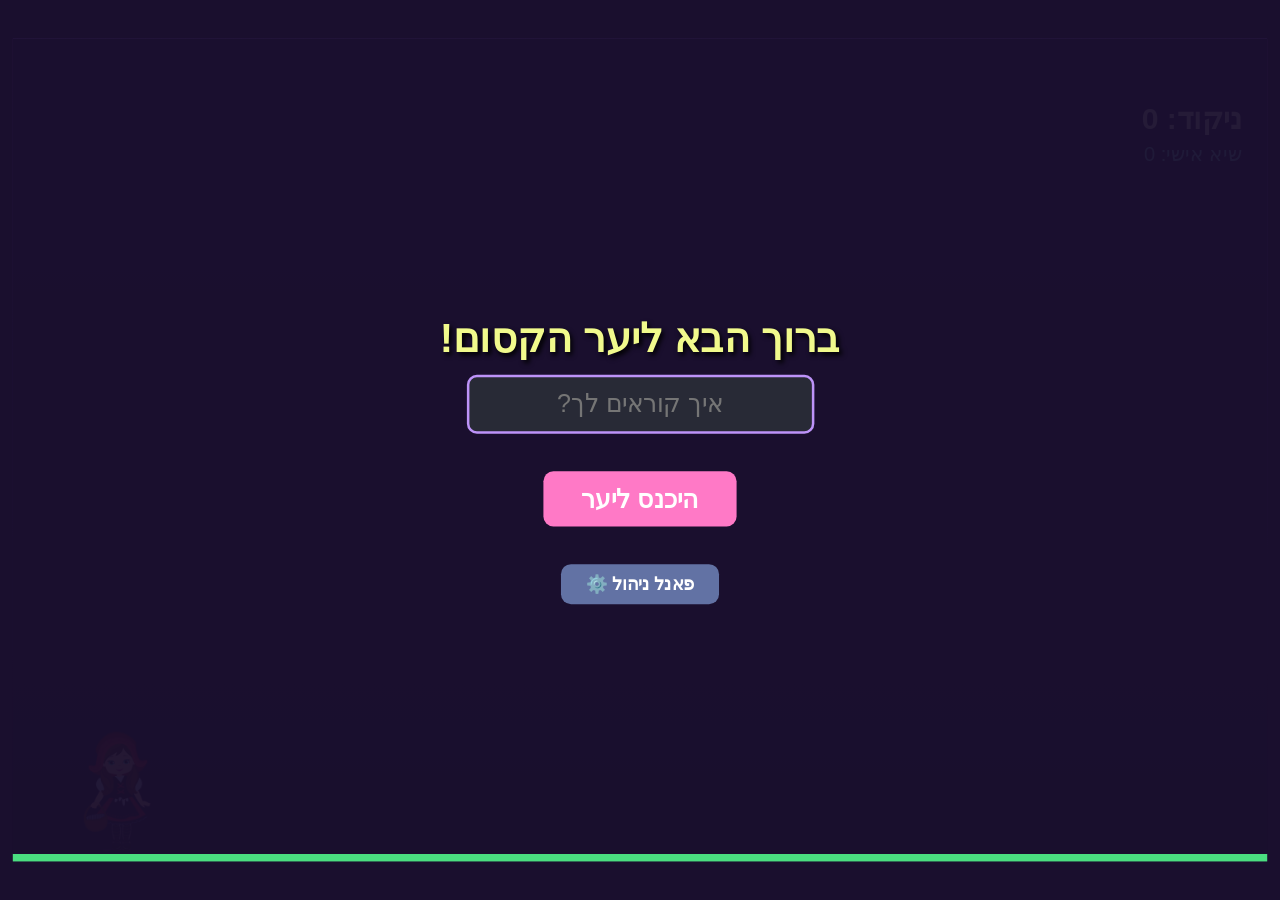
==== index.html @ 65992440 "Update and rename game.html to index.html" ====
<!DOCTYPE html>
<html lang="he" dir="rtl">
<head>
    <meta charset="UTF-8">
    <meta name="viewport" content="width=device-width, initial-scale=1.0, maximum-scale=1.0, user-scalable=no">
    <title>המרדף ביער הקסום</title>
    <style>
        :root {
            --jump-height: -180px;
            --double-jump-height: -260px;
        }

        body {
            margin: 0;
            display: flex;
            justify-content: center;
            align-items: center;
            height: 100vh;
            background-color: #1a0f2e;
            font-family: 'Segoe UI', Tahoma, Geneva, Verdana, sans-serif;
            overflow: hidden;
        }

        #game-container {
            width: 1000px; 
            height: 650px; 
            border-bottom: 6px solid #4ade80;
            background: linear-gradient(to bottom, #2d1b4e, #1a0f2e);
            position: relative;
            overflow: hidden;
            /* הטרנספורמציה החכמה שתשנה את הגודל מהמרכז */
            transform-origin: center center;
        }

        .overlay-screen {
            position: absolute;
            top: 0;
            left: 0;
            width: 100%;
            height: 100%;
            background-color: rgba(26, 15, 46, 0.95);
            display: flex;
            flex-direction: column;
            justify-content: center;
            align-items: center;
            z-index: 100;
            color: white;
            overflow-y: auto; 
        }

        #password-modal {
            background-color: rgba(0, 0, 0, 0.85);
            z-index: 110; 
        }

        .overlay-screen h1, .overlay-screen h2 {
            color: #f1fa8c;
            margin-bottom: 10px;
            text-shadow: 2px 2px 4px #000;
            text-align: center;
        }

        #player-name, #admin-password-input {
            font-size: 20px;
            padding: 10px;
            border-radius: 8px;
            border: 2px solid #bd93f9;
            text-align: center;
            margin-bottom: 20px;
            outline: none;
            background: #282a36;
            color: white;
        }

        .action-btn {
            font-size: 20px;
            padding: 10px 30px;
            background-color: #ff79c6;
            color: white;
            border: none;
            border-radius: 8px;
            cursor: pointer;
            font-weight: bold;
            transition: 0.2s;
            margin-top: 10px;
        }

        .action-btn:hover { background-color: #ff92d0; transform: scale(1.05); }

        #admin-panel-btn { background-color: #6272a4; font-size: 14px; padding: 8px 20px; margin-top: 30px; }
        #admin-panel-btn:hover { background-color: #7a8ec9; }

        #leaderboard-table, #admin-table { width: 100%; border-collapse: collapse; }
        
        .table-container { 
            width: 80%; 
            margin-top: 5px; 
            background: rgba(0,0,0,0.6); 
            border-radius: 8px; 
            overflow: hidden; 
            border: 2px solid #bd93f9;
        }
        
        #admin-table-container { max-height: 250px; overflow-y: auto; }

        #leaderboard-table th, #leaderboard-table td, #admin-table th, #admin-table td {
            border: 1px solid #bd93f9; padding: 8px; text-align: center; font-size: 16px;
        }
        #leaderboard-table th, #admin-table th { background-color: #bd93f9; color: #282a36; position: sticky; top: 0; font-weight: bold; }

        .delete-btn { background-color: #ff5555; color: white; border: none; border-radius: 4px; cursor: pointer; padding: 4px 8px; font-weight: bold; }
        .delete-btn:hover { background-color: #ff2222; }

        .edit-btn { background-color: #f1fa8c; color: #282a36; border: none; border-radius: 4px; cursor: pointer; padding: 4px 8px; font-weight: bold; margin-left: 5px; }
        .edit-btn:hover { background-color: #ffffa5; }

        .settings-container { width: 90%; background: rgba(40, 42, 54, 0.8); border: 2px solid #50fa7b; border-radius: 8px; padding: 15px; margin-top: 15px; text-align: center; }
        .settings-grid { display: grid; grid-template-columns: 1fr 1fr; gap: 12px; text-align: right; margin-bottom: 15px; }
        .settings-grid label { font-size: 15px; color: white; display: flex; justify-content: space-between; align-items: center; background: rgba(0,0,0,0.4); padding: 6px 12px; border-radius: 5px; }
        .settings-grid input { background: #1a0f2e; color: #50fa7b; border: 1px solid #50fa7b; border-radius: 4px; padding: 6px; font-weight: bold; width: 60px; text-align: center; }

        #boss-ui { display: none; position: absolute; top: 10px; left: 50%; transform: translateX(-50%); width: 90%; justify-content: space-between; z-index: 20; }
        .hp-box { background: rgba(0, 0, 0, 0.6); border: 2px solid #ffd700; color: white; padding: 5px 15px; border-radius: 8px; font-weight: bold; font-size: 18px; }

        #red-hp-text { color: #ff4d4d; }
        #hunter-hp-text { color: #4dabf7; }
        #boss-hp-text { color: #9c27b0; }

        #player { width: 70px; height: 100px; background-image: url('red.png'); background-size: contain; background-repeat: no-repeat; position: absolute; bottom: 0; left: 50px; transform-origin: center; transform: translateY(0) rotate(0deg) scale(1, 1); z-index: 5; transition: transform 0.15s cubic-bezier(0.4, 0, 0.2, 1); }
        #hunter { display: none; width: 80px; height: 110px; background-image: url('hunter.png'); background-size: contain; background-repeat: no-repeat; background-position: bottom; position: absolute; bottom: 0; left: 140px; z-index: 6; transform-origin: center; transition: transform 0.15s cubic-bezier(0.4, 0, 0.2, 1); }
        .duck { transform: scaleY(0.25) scaleX(1.4) !important; transform-origin: bottom !important; }
        #boss { display: none; width: 150px; height: 150px; background-image: url('wolf.png'); background-size: contain; background-repeat: no-repeat; background-position: bottom; position: absolute; right: 20px; bottom: 0; z-index: 5; transform: scaleX(-1); transition: bottom 0.5s ease-out; }
        .obstacle { width: 80px; height: 60px; background-image: url('wolf.png'); background-size: contain; background-repeat: no-repeat; background-position: bottom; position: absolute; bottom: 0; z-index: 4; }

        .jump { animation: jump-flip 0.7s forwards; }
        @keyframes jump-flip { 0% { transform: translateY(0) rotate(0deg); animation-timing-function: ease-out; } 50% { transform: translateY(var(--jump-height)) rotate(180deg); animation-timing-function: ease-in; } 100% { transform: translateY(0) rotate(360deg); } }
        .double-jump { animation: double-jump-flip 0.7s forwards; }
        @keyframes double-jump-flip { 0% { transform: translateY(-100px) rotate(0deg); animation-timing-function: ease-out; } 50% { transform: translateY(var(--double-jump-height)) rotate(180deg); animation-timing-function: ease-in; } 100% { transform: translateY(0) rotate(360deg); } }

        #score-container { position: absolute; top: 50px; right: 20px; text-align: right; z-index: 10; }
        #score { color: #f8f8f2; font-size: 24px; font-weight: bold; }
        #high-score { color: #8be9fd; font-size: 16px; margin-top: 5px; }
        #boost-msg { position: absolute; top: 50px; left: 20px; color: #ffb86c; font-size: 20px; font-weight: bold; display: none; animation: blink 1s infinite; z-index: 10; }
        @keyframes blink { 0%, 100% { opacity: 1; } 50% { opacity: 0.5; } }
        #center-msg { position: absolute; top: 40%; width: 100%; text-align: center; color: #f1fa8c; font-size: 28px; font-weight: bold; display: none; z-index: 10; text-shadow: 2px 2px 4px #000; }

        .projectile { position: absolute; z-index: 15; }
        .grandma { width: 50px; height: 60px; background-image: url('savta.png'); background-size: contain; background-repeat: no-repeat; background-position: center; }
        .cake { width: 45px; height: 45px; background-image: url('cake.png'); background-size: contain; background-repeat: no-repeat; background-position: center; }

        #game-over-screen, #admin-screen, #password-modal { display: none; }
    </style>
</head>
<body>

<div id="game-container">
    <div id="start-screen" class="overlay-screen">
        <h1>ברוך הבא ליער הקסום!</h1>
        <input type="text" id="player-name" placeholder="איך קוראים לך?" autocomplete="off" />
        <button id="start-btn" class="action-btn">היכנס ליער</button>
        <button id="admin-panel-btn" class="action-btn">פאנל ניהול ⚙️</button>
    </div>

    <div id="password-modal" class="overlay-screen">
        <h2 style="color: #ff79c6;">🔒 דרושה סיסמת מנהל</h2>
        <input type="password" id="admin-password-input" placeholder="הכנס סיסמה..." autocomplete="off" />
        <div style="display: flex; gap: 15px;">
            <button id="submit-password-btn" class="action-btn">אישור</button>
            <button id="cancel-password-btn" class="action-btn" style="background-color: #6272a4;">ביטול</button>
        </div>
        <p id="password-error" style="color: #ff5555; font-size: 18px; display: none; margin-top: 15px;">סיסמה שגויה! נסה שוב.</p>
    </div>

    <div id="admin-screen" class="overlay-screen">
        <h2 style="color: #ff79c6; margin-bottom: 5px;">⚙️ פאנל ניהול שיאים והגדרות ⚙️</h2>
        
        <div class="table-container" id="admin-table-container">
            <table id="admin-table">
                <thead><tr><th>מקום</th><th>שחקן</th><th>ניקוד</th><th>פעולות</th></tr></thead>
                <tbody id="admin-table-body"></tbody>
            </table>
        </div>

        <div class="settings-container">
            <h3 style="color: #50fa7b; margin: 0 0 10px 0;">🛠️ הגדרות וחוקי המשחק</h3>
            <div class="settings-grid">
                <label>גובה קפיצה: <input type="number" id="setting-jump"></label>
                <label>מהירות בסיס לזאב: <input type="number" id="setting-wolf-speed"></label>
                
                <label style="border: 1px solid #ff79c6;">האצת זאבים: <input type="number" id="setting-wolf-speed-inc" step="0.1"></label>
                <label>יעד לבוס: <input type="number" id="setting-boss-threshold"></label>
                
                <label>חיים - צייד: <input type="number" id="setting-hunter-hp"></label>
                <label>חיים - בוס: <input type="number" id="setting-boss-hp"></label>
                
                <label>חיים - כיפה אד': <input type="number" id="setting-red-hp"></label>
                <label>נזק סבתות: <input type="number" id="setting-hunter-damage"></label>
                
                <label>נזק עוגות: <input type="number" id="setting-boss-damage"></label>
                <label>מהירות ירי צייד: <input type="number" id="setting-hunter-speed"></label>
                
                <label>מהירות ירי בוס: <input type="number" id="setting-boss-speed"></label>
                <div></div>
            </div>
            <div style="display: flex; gap: 10px; justify-content: center;">
                <button id="save-settings-btn" class="action-btn" style="font-size: 16px; background-color: #50fa7b; color: #1a0f2e;">שמור הגדרות ✔️</button>
                <button id="reset-settings-btn" class="action-btn" style="font-size: 16px; background-color: #f1fa8c; color: #1a0f2e;">איפוס הגדרות 🔄</button>
            </div>
        </div>

        <div style="margin-top: 10px; display: flex; gap: 15px;">
            <button id="admin-clear-all-btn" class="action-btn" style="background-color: #ff5555; font-size: 16px;">מחק את כל השיאים 🗑️</button>
            <button id="admin-back-btn" class="action-btn" style="background-color: #6272a4; font-size: 16px;">חזור למסך הפתיחה</button>
        </div>
    </div>

    <div id="game-over-screen" class="overlay-screen">
        <h2 id="end-title">המשחק נגמר!</h2>
        <p id="end-reason" style="font-size: 20px; margin-bottom: 5px;"></p>
        <p id="end-score" style="font-size: 24px; font-weight: bold; color: #50fa7b; margin-bottom: 5px;"></p>
        <p style="color: #ffb86c; font-size: 16px; margin-bottom: 15px;">השיא נשמר במערכת!</p>
        
        <h3 style="margin-bottom: 5px;">🏆 טבלת אלופים (Top 5) 🏆</h3>
        <div class="table-container">
            <table id="leaderboard-table">
                <thead><tr><th>מקום</th><th>שחקן</th><th>ניקוד</th></tr></thead>
                <tbody id="leaderboard-body"></tbody>
            </table>
        </div>

        <div style="display: flex; gap: 15px; margin-top: 15px;">
            <button id="play-again-btn" class="action-btn">שחק שוב</button>
            <button id="home-btn" class="action-btn" style="background-color: #6272a4;">חזרה לדף הבית</button>
        </div>
    </div>

    <div id="boss-ui">
        <div class="hp-box">כיפה אדומה: <span id="red-hp-text"></span></div>
        <div class="hp-box">צייד מגן: <span id="hunter-hp-text"></span></div>
        <div class="hp-box">הזאב הגדול (בוס): <span id="boss-hp-text"></span></div>
    </div>

    <div id="score-container">
        <div id="score">ניקוד: 0</div>
        <div id="high-score">שיא אישי: 0</div>
    </div>

    <div id="boost-msg">🔥 בוסט x2 פעיל! 🔥</div>
    <div id="center-msg">לחץ על מקש הרווח (Space) כדי להתחיל ולקפוץ!<br><span style="font-size:20px; color:white;">מקש Shift להתכופף | רווח פעמיים לקפיצה כפולה!</span></div>
    
    <div id="player"></div>
    <div id="hunter"></div>
    <div id="boss"></div>
</div>

<script>
    // --- מערכת ההתאמה האוטומטית למסך (Smart Scale) ---
    let gameScale = 1;
    function resizeGame() {
        // מתאים את המסך בדיוק לפי הרוחב והגובה של הדפדפן, עם טיפה שוליים (0.95)
        let scaleX = window.innerWidth / 1000;
        let scaleY = window.innerHeight / 650;
        gameScale = Math.min(scaleX, scaleY) * 0.98;
        document.getElementById('game-container').style.transform = `scale(${gameScale})`;
    }
    window.addEventListener('resize', resizeGame);
    resizeGame(); // הפעלה ראשונית כשפותחים את המשחק

    const player = document.getElementById("player");
    const hunter = document.getElementById("hunter");
    const boss = document.getElementById("boss");
    const container = document.getElementById("game-container");
    const scoreElement = document.getElementById("score");
    const highScoreElement = document.getElementById("high-score");
    const centerMsg = document.getElementById("center-msg");
    const boostMsg = document.getElementById("boost-msg");
    const bossUI = document.getElementById("boss-ui");
    
    const startScreen = document.getElementById("start-screen");
    const gameOverScreen = document.getElementById("game-over-screen");
    const adminScreen = document.getElementById("admin-screen");
    
    const passwordModal = document.getElementById("password-modal");
    const passwordInput = document.getElementById("admin-password-input");
    const submitPasswordBtn = document.getElementById("submit-password-btn");
    const cancelPasswordBtn = document.getElementById("cancel-password-btn");
    const passwordError = document.getElementById("password-error");
    
    const nameInput = document.getElementById("player-name");
    const startBtn = document.getElementById("start-btn");
    
    const playAgainBtn = document.getElementById("play-again-btn");
    const homeBtn = document.getElementById("home-btn");

    const adminPanelBtn = document.getElementById("admin-panel-btn");
    const adminBackBtn = document.getElementById("admin-back-btn");
    const adminClearAllBtn = document.getElementById("admin-clear-all-btn");
    const saveSettingsBtn = document.getElementById("save-settings-btn");
    const resetSettingsBtn = document.getElementById("reset-settings-btn");
    const adminTableBody = document.getElementById("admin-table-body");
    const leaderboardBody = document.getElementById("leaderboard-body");

    const redHpText = document.getElementById("red-hp-text");
    const hunterHpText = document.getElementById("hunter-hp-text");
    const bossHpText = document.getElementById("boss-hp-text");

    let defaultSettings = { 
        jumpHeight: 180, wolfSpeed: 7, hunterSpeed: 10, bossSpeed: 8,
        hunterHP: 200, redHP: 20, bossHP: 200, bossThreshold: 500,
        hunterDamage: 10, bossDamage: 10, wolfSpeedIncrease: 1 
    };
    
    let gameSettings;
    try {
        let saved = localStorage.getItem("forest_settings_v10");
        if (saved) { gameSettings = JSON.parse(saved); } 
        else { gameSettings = JSON.parse(JSON.stringify(defaultSettings)); }
    } catch (e) { gameSettings = JSON.parse(JSON.stringify(defaultSettings)); }

    for (let key in defaultSettings) {
        if (gameSettings[key] === undefined || gameSettings[key] === null || isNaN(gameSettings[key])) {
            gameSettings[key] = defaultSettings[key];
        }
    }

    let currentWolfSpeed = Number(gameSettings.wolfSpeed) || 7;
    let nextBossScore = Number(gameSettings.bossThreshold) || 500;

    function applyGameSettings() {
        document.documentElement.style.setProperty('--jump-height', `-${gameSettings.jumpHeight}px`);
        document.documentElement.style.setProperty('--double-jump-height', `-${gameSettings.jumpHeight + 80}px`);
    }
    applyGameSettings();

    function getScoresSafely() {
        try {
            let saved = JSON.parse(localStorage.getItem("forest_scores_v10"));
            if (Array.isArray(saved)) {
                return saved.filter(s => s && typeof s.name === 'string' && typeof s.score === 'number');
            }
        } catch(e) {}
        return [];
    }

    // פונקציה חכמה שמתרגמת את הקואורדינטות המוגדלות/מוקטנות למספרים שהמשחק מבין!
    function getLocalRect(el) {
        let rect = el.getBoundingClientRect();
        let cRect = container.getBoundingClientRect();
        return {
            left: (rect.left - cRect.left) / gameScale,
            right: (rect.right - cRect.left) / gameScale,
            top: (rect.top - cRect.top) / gameScale,
            bottom: (rect.bottom - cRect.top) / gameScale,
            width: rect.width / gameScale,
            height: rect.height / gameScale
        };
    }

    saveSettingsBtn.addEventListener("click", () => {
        gameSettings.jumpHeight = parseInt(document.getElementById("setting-jump").value) || 180;
        gameSettings.wolfSpeed = parseInt(document.getElementById("setting-wolf-speed").value) || 7;
        gameSettings.bossThreshold = parseInt(document.getElementById("setting-boss-threshold").value) || 500;
        gameSettings.hunterHP = parseInt(document.getElementById("setting-hunter-hp").value) || 200;
        gameSettings.hunterDamage = parseInt(document.getElementById("setting-hunter-damage").value) || 10;
        gameSettings.hunterSpeed = parseInt(document.getElementById("setting-hunter-speed").value) || 10;
        gameSettings.redHP = parseInt(document.getElementById("setting-red-hp").value) || 20;
        gameSettings.bossDamage = parseInt(document.getElementById("setting-boss-damage").value) || 10;
        gameSettings.bossSpeed = parseInt(document.getElementById("setting-boss-speed").value) || 8;
        gameSettings.bossHP = parseInt(document.getElementById("setting-boss-hp").value) || 200;
        
        let incValue = parseFloat(document.getElementById("setting-wolf-speed-inc").value);
        gameSettings.wolfSpeedIncrease = isNaN(incValue) ? 0 : incValue;

        localStorage.setItem("forest_settings_v10", JSON.stringify(gameSettings));
        applyGameSettings();
        
        nextBossScore = gameSettings.bossThreshold;
        currentWolfSpeed = gameSettings.wolfSpeed; 
        alert("הגדרות המשחק נשמרו בהצלחה!");
    });

    resetSettingsBtn.addEventListener("click", () => {
        if (confirm("האם לאפס את כל ההגדרות למצב הרגיל של המשחק?")) {
            gameSettings = JSON.parse(JSON.stringify(defaultSettings)); 
            localStorage.setItem("forest_settings_v10", JSON.stringify(gameSettings));
            
            document.getElementById("setting-jump").value = gameSettings.jumpHeight;
            document.getElementById("setting-wolf-speed").value = gameSettings.wolfSpeed;
            document.getElementById("setting-boss-threshold").value = gameSettings.bossThreshold;
            document.getElementById("setting-hunter-hp").value = gameSettings.hunterHP;
            document.getElementById("setting-hunter-damage").value = gameSettings.hunterDamage;
            document.getElementById("setting-hunter-speed").value = gameSettings.hunterSpeed;
            document.getElementById("setting-red-hp").value = gameSettings.redHP;
            document.getElementById("setting-boss-damage").value = gameSettings.bossDamage;
            document.getElementById("setting-boss-speed").value = gameSettings.bossSpeed;
            document.getElementById("setting-boss-hp").value = gameSettings.bossHP;
            document.getElementById("setting-wolf-speed-inc").value = gameSettings.wolfSpeedIncrease;

            applyGameSettings();
            nextBossScore = gameSettings.bossThreshold;
            currentWolfSpeed = gameSettings.wolfSpeed; 
            alert("ההגדרות אופסו בהצלחה לברירת המחדל!");
        }
    });

    let score = 0; let isGameOver = false; let gameStarted = false; let isNameEntered = false; 
    let playerName = ""; let isGodMode = false; let jumps = 0; let jumpTimeout; 
    let isDucking = false; let inputBuffer = ""; let canShoot = true; 
    let bossStageInitiated = false; let isBossFightActive = false;
    let redHP = gameSettings.redHP; let hunterHP = gameSettings.hunterHP; let bossHP = gameSettings.bossHP;
    let pointMultiplier = 1; let isBoostOnCooldown = false;
    let obstacleCreationTimeout; let bossMoveInterval; let bossShootInterval; let projectilesInterval;

    window.onload = () => {
        let savedName = localStorage.getItem("lastPlayerName");
        if (savedName) { nameInput.value = savedName; }
        
        if (sessionStorage.getItem("autoStartTriggered") === "true") {
            sessionStorage.removeItem("autoStartTriggered");
            playerName = savedName || "שחקן";
            isNameEntered = true;
            startScreen.style.display = "none";
            centerMsg.style.display = "none"; 
            gameStarted = true;
            createObstacle(); 
        } else {
            nameInput.focus();
        }
    };

    playAgainBtn.addEventListener("click", () => {
        sessionStorage.setItem("autoStartTriggered", "true"); 
        location.reload();
    });

    homeBtn.addEventListener("click", () => { location.reload(); });

    function submitName() {
        let typedName = nameInput.value.trim();
        if (typedName === "") { alert("בבקשה הכנס שם כדי להתחיל לשחק!"); return; }

        playerName = typedName; localStorage.setItem("lastPlayerName", playerName); 

        if (playerName === "livne1906") {
            isGodMode = true; alert("⭐ קוד סודי הופעל! ⭐\nמצב אל-מוות פעיל.");
        } else { isGodMode = false; }

        let personalBest = getPlayerBestScore(playerName); highScoreElement.innerText = "שיא אישי: " + personalBest;
        startScreen.style.display = "none"; centerMsg.style.display = "block"; isNameEntered = true;
    }

    startBtn.addEventListener("click", submitName);
    nameInput.addEventListener("keydown", (e) => { if (e.key === "Enter") submitName(); });

    adminPanelBtn.addEventListener("click", () => {
        passwordInput.value = ""; passwordError.style.display = "none"; passwordModal.style.display = "flex"; passwordInput.focus();
    });
    cancelPasswordBtn.addEventListener("click", () => { passwordModal.style.display = "none"; });

    function checkAdminPassword() {
        if (passwordInput.value === "admin123") {
            passwordModal.style.display = "none"; startScreen.style.display = "none"; loadAdminPanel(); adminScreen.style.display = "flex";   
        } else {
            passwordError.style.display = "block"; passwordInput.value = ""; passwordInput.focus();
        }
    }

    submitPasswordBtn.addEventListener("click", checkAdminPassword);
    passwordInput.addEventListener("keydown", (e) => { if (e.key === "Enter") checkAdminPassword(); });
    adminBackBtn.addEventListener("click", () => { adminScreen.style.display = "none"; startScreen.style.display = "flex"; });

    function loadAdminPanel() {
        let scores = getScoresSafely();
        scores.sort((a, b) => b.score - a.score); 
        
        document.getElementById("setting-jump").value = gameSettings.jumpHeight;
        document.getElementById("setting-wolf-speed").value = gameSettings.wolfSpeed;
        document.getElementById("setting-boss-threshold").value = gameSettings.bossThreshold;
        document.getElementById("setting-hunter-hp").value = gameSettings.hunterHP;
        document.getElementById("setting-hunter-damage").value = gameSettings.hunterDamage;
        document.getElementById("setting-hunter-speed").value = gameSettings.hunterSpeed;
        document.getElementById("setting-red-hp").value = gameSettings.redHP;
        document.getElementById("setting-boss-damage").value = gameSettings.bossDamage;
        document.getElementById("setting-boss-speed").value = gameSettings.bossSpeed;
        document.getElementById("setting-boss-hp").value = gameSettings.bossHP;
        document.getElementById("setting-wolf-speed-inc").value = gameSettings.wolfSpeedIncrease;

        adminTableBody.innerHTML = "";
        
        if (scores.length === 0) { 
            adminTableBody.innerHTML = "<tr><td colspan='4' style='padding: 20px; font-size: 18px; color: #ffb86c;'>אין שיאים במערכת עדיין.<br>שחק פעם אחת כדי שהשיא שלך יופיע כאן!</td></tr>"; 
            return; 
        }

        scores.forEach((playerData, index) => {
            let safeName = playerData.name.replace(/'/g, "\\'");
            adminTableBody.innerHTML += `
                <tr>
                    <td>${index + 1}</td><td>${playerData.name}</td><td>${playerData.score}</td>
                    <td>
                        <button class="edit-btn" onclick="editSpecificScore('${safeName}', ${playerData.score})" title="ערוך ניקוד">✏️</button>
                        <button class="delete-btn" onclick="deleteSpecificScore('${safeName}')" title="מחק שחקן">❌</button>
                    </td>
                </tr>
            `;
        });
    }

    window.editSpecificScore = function(nameToEdit, currentScore) {
        let newScoreStr = prompt(`הכנס ניקוד חדש עבור ${nameToEdit}:`, currentScore);
        if (newScoreStr !== null && newScoreStr.trim() !== "") {
            let newScore = parseInt(newScoreStr);
            if (!isNaN(newScore)) {
                let scores = getScoresSafely();
                let playerIndex = scores.findIndex(s => s.name === nameToEdit);
                if (playerIndex !== -1) {
                    scores[playerIndex].score = newScore; localStorage.setItem("forest_scores_v10", JSON.stringify(scores)); loadAdminPanel(); 
                }
            } else { alert("שגיאה: יש להזין מספרים בלבד."); }
        }
    };

    window.deleteSpecificScore = function(nameToDelete) {
        if (confirm("האם למחוק לצמיתות את השיא של: " + nameToDelete + "?")) {
            let scores = getScoresSafely();
            scores = scores.filter(s => s.name !== nameToDelete); localStorage.setItem("forest_scores_v10", JSON.stringify(scores)); loadAdminPanel();
        }
    };

    adminClearAllBtn.addEventListener("click", () => {
        if (confirm("אזהרה! האם אתה בטוח שאתה רוצה למחוק את כל השיאים במשחק?")) {
            localStorage.removeItem("forest_scores_v10"); alert("כל השיאים נמחקו בהצלחה!"); loadAdminPanel(); 
        }
    });

    function getPlayerBestScore(name) {
        let scores = getScoresSafely();
        let p = scores.find(s => s.name === name); return p ? p.score : 0;
    }

    function updateAndShowLeaderboard() {
        let scores = getScoresSafely();
        let existingPlayer = scores.find(s => s.name === playerName);
        if (existingPlayer) {
            if (score > existingPlayer.score) { existingPlayer.score = score; }
        } else {
            scores.push({ name: playerName, score: score });
        }
        scores.sort((a, b) => b.score - a.score); localStorage.setItem("forest_scores_v10", JSON.stringify(scores));

        leaderboardBody.innerHTML = ""; 
        if(scores.length === 0) {
            leaderboardBody.innerHTML = "<tr><td colspan='3'>אין שיאים עדיין</td></tr>";
        } else {
            let top5 = scores.slice(0, 5);
            top5.forEach((playerData, index) => {
                let rowStyle = (playerData.name === playerName) ? "color: #f1fa8c; font-weight: bold;" : "";
                leaderboardBody.innerHTML += `<tr style="${rowStyle}"><td>${index + 1}</td><td>${playerData.name}</td><td>${playerData.score}</td></tr>`;
            });
        }
    }

    function activateBoost() {
        if (isBoostOnCooldown) return;
        pointMultiplier = 2; isBoostOnCooldown = true; boostMsg.style.display = "block"; 
        setTimeout(() => { pointMultiplier = 1; boostMsg.style.display = "none"; }, 5000);
        setTimeout(() => { isBoostOnCooldown = false; }, 10000);
    }

    function jump() {
        if (isGameOver || isDucking || jumps >= 2) return;
        jumps++; player.classList.remove("jump", "double-jump"); hunter.classList.remove("jump", "double-jump"); void player.offsetWidth; 
        
        if (jumps === 1) { player.classList.add("jump"); if (isBossFightActive && hunterHP > 0) hunter.classList.add("jump"); } 
        else if (jumps === 2) { player.classList.add("double-jump"); if (isBossFightActive && hunterHP > 0) hunter.classList.add("double-jump"); }
        clearTimeout(jumpTimeout);
        jumpTimeout = setTimeout(() => { player.classList.remove("jump", "double-jump"); hunter.classList.remove("jump", "double-jump"); jumps = 0; }, 700); 
    }

    function triggerBossStage() {
        bossStageInitiated = true; let timeLeft = 10; centerMsg.style.display = "block"; centerMsg.style.color = "#ff5555";
        let countdownTimer = setInterval(() => {
            centerMsg.innerHTML = "אזהרה! הבוס מגיע בעוד: " + timeLeft + " שניות!"; timeLeft--;
            if (timeLeft < 0 || isGameOver) {
                clearInterval(countdownTimer); centerMsg.style.display = "none";
                if (!isGameOver) startBossFight();
            }
        }, 1000);
    }

    function startBossFight() {
        isBossFightActive = true; document.querySelectorAll(".obstacle").forEach(obs => obs.remove()); clearTimeout(obstacleCreationTimeout);

        bossHP = gameSettings.bossHP; hunterHP = gameSettings.hunterHP; redHP = gameSettings.redHP;
        bossHpText.innerText = bossHP; hunterHpText.innerText = hunterHP; redHpText.innerText = redHP;
        bossUI.style.display = "flex"; hunter.style.display = "block"; boss.style.display = "block";

        bossMoveInterval = setInterval(() => { if (isGameOver) return; let randomY = Math.random() * 180; boss.style.bottom = randomY + "px"; }, 1000);
        bossShootInterval = setInterval(() => { if (isGameOver) return; shootProjectile("boss"); }, 1500);
        projectilesInterval = setInterval(checkProjectilesCollision, 20);
    }

    function shootProjectile(shooter) {
        if (isGameOver) return;
        const proj = document.createElement("div"); proj.classList.add("projectile"); 

        if (shooter === "hunter") {
            proj.classList.add("grandma"); proj.dataset.type = "hunter";
            let hunterRect = getLocalRect(hunter);
            let hunterVisualBottom = 650 - hunterRect.bottom;
            proj.style.left = hunterRect.right + "px"; 
            proj.style.bottom = (hunterVisualBottom + 30) + "px"; 
            container.appendChild(proj); animateProjectile(proj, gameSettings.hunterSpeed); 
        } else if (shooter === "boss") {
            proj.classList.add("cake"); proj.dataset.type = "boss";
            let bossRect = getLocalRect(boss);
            let bossVisualBottom = 650 - bossRect.bottom;
            proj.style.left = (bossRect.left - 45) + "px"; 
            proj.style.bottom = (bossVisualBottom + 50) + "px";
            container.appendChild(proj); animateProjectile(proj, -gameSettings.bossSpeed); 
        }
    }

    function animateProjectile(element, speed) {
        let timer = setInterval(() => {
            if (isGameOver || !document.body.contains(element)) { clearInterval(timer); return; }
            let currentLeft = parseFloat(element.style.left || 0); element.style.left = (currentLeft + speed) + "px";
            if (currentLeft < -50 || currentLeft > 1050) { clearInterval(timer); element.remove(); }
        }, 20);
    }

    function checkProjectilesCollision() {
        if (isGameOver || !isBossFightActive) return;
        let pRect = getLocalRect(player); let hRect = getLocalRect(hunter); let bRect = getLocalRect(boss);

        document.querySelectorAll(".projectile").forEach(proj => {
            let projRect = getLocalRect(proj);

            if (proj.dataset.type === "boss") {
                if (hunterHP > 0 && checkRectCollision(projRect, hRect)) {
                    if (!isGodMode) { hunterHP -= gameSettings.bossDamage; hunterHpText.innerText = hunterHP; }
                    proj.remove(); if (hunterHP <= 0) hunter.style.display = "none";
                } else if (checkRectCollision(projRect, pRect)) {
                    if (!isGodMode) { redHP -= gameSettings.bossDamage; redHpText.innerText = redHP; }
                    proj.remove(); if (redHP <= 0) endGame("אוי לא! העוגות של הבוס הכניעו את כיפה אדומה.");
                }
            } 
            if (proj.dataset.type === "hunter") {
                if (checkRectCollision(projRect, bRect)) {
                    bossHP -= gameSettings.hunterDamage; bossHpText.innerText = bossHP; 
                    proj.remove(); if (bossHP <= 0) bossDefeated();
                }
            }
        });
    }

    function checkRectCollision(rect1, rect2) {
        return (rect1.right > rect2.left && rect1.left < rect2.right && rect1.bottom > rect2.top && rect1.top < rect2.bottom);
    }

    function bossDefeated() {
        isBossFightActive = false; bossStageInitiated = false; nextBossScore += gameSettings.bossThreshold;
        clearInterval(bossMoveInterval); clearInterval(bossShootInterval); clearInterval(projectilesInterval);
        document.querySelectorAll(".projectile").forEach(p => p.remove());
        boss.style.display = "none"; bossUI.style.display = "none";
        endGame("🏆 ניצחון מוחלט! הבסת את זאב הבוס והצלת את היער הקסום! 🏆");
    }

    function endGame(reasonMessage) {
        isGameOver = true; document.getElementById("center-msg").style.display = "none"; boostMsg.style.display = "none";
        document.getElementById("end-reason").innerText = reasonMessage;
        
        let personalBest = getPlayerBestScore(playerName);
        if (score > personalBest) { document.getElementById("end-score").innerText = `ניקוד סופי: ${score} (שיא חדש! 🎉)`; } 
        else { document.getElementById("end-score").innerText = `ניקוד סופי: ${score}`; }

        updateAndShowLeaderboard(); gameOverScreen.style.display = "flex";
    }

    // תמיכה במסכי מגע למובייל! (לחיצה על המסך קופצת)
    document.addEventListener("touchstart", (e) => {
        if (e.target.tagName === 'INPUT' || e.target.tagName === 'BUTTON') return;
        if (!isNameEntered || startScreen.style.display === "flex" || adminScreen.style.display === "flex" || passwordModal.style.display === "flex") return; 

        if (!gameStarted) { gameStarted = true; centerMsg.style.display = "none"; createObstacle(); }
        jump();
    });

    document.addEventListener("keydown", (event) => {
        if (!isNameEntered || startScreen.style.display === "flex" || adminScreen.style.display === "flex" || passwordModal.style.display === "flex") return; 

        if (event.key) {
            inputBuffer += event.key.toLowerCase(); if (inputBuffer.length > 4) inputBuffer = inputBuffer.slice(-4);
            if (inputBuffer === "skip" && !bossStageInitiated && !isBossFightActive && gameStarted) {
                score = nextBossScore; scoreElement.innerHTML = "ניקוד: " + score; inputBuffer = ""; triggerBossStage(); 
            }
        }

        if (event.code === "Space") {
            if (!gameStarted) { gameStarted = true; centerMsg.style.display = "none"; createObstacle(); }
            jump();
        }
        if ((event.code === "KeyZ" || event.key === "ז") && isBossFightActive && hunterHP > 0) {
            if (canShoot) { shootProjectile("hunter"); canShoot = false; setTimeout(() => { canShoot = true; }, 100); }
        }
        if ((event.key === "Shift" || event.code === "ShiftLeft" || event.code === "ShiftRight") && jumps === 0) {
            isDucking = true; player.classList.add("duck"); hunter.classList.add("duck");
        }
    });

    document.addEventListener("keyup", (event) => {
        if (!isNameEntered) return;
        if (event.key === "Shift" || event.code === "ShiftLeft" || event.code === "ShiftRight") {
            isDucking = false; player.classList.remove("duck"); hunter.classList.remove("duck");
        }
    });

    function createObstacle() {
        if (isGameOver || isBossFightActive) return;
        if (score >= nextBossScore && !bossStageInitiated) triggerBossStage();

        const obstacle = document.createElement("div"); obstacle.classList.add("obstacle"); container.appendChild(obstacle);
        let obstacleLeft = 1000; obstacle.style.left = obstacleLeft + "px";
        
        let timer = setInterval(() => {
            if (isGameOver || isBossFightActive) { clearInterval(timer); return; }

            let safeSpeed = Number(currentWolfSpeed);
            if (isNaN(safeSpeed) || safeSpeed <= 0) safeSpeed = 7;

            obstacleLeft -= safeSpeed; 
            obstacle.style.left = obstacleLeft + "px";

            let pRect = getLocalRect(player); 
            let oRect = getLocalRect(obstacle); 
            let marginX = 15, marginY = 10;

            let oLeftSwept = oRect.left + marginX;
            let oRightSwept = (oRect.right - marginX) + safeSpeed;

            if (pRect.right > oLeftSwept && pRect.left < oRightSwept && pRect.bottom > oRect.top + marginY && pRect.top < oRect.bottom) {
                if (pRect.bottom < oRect.top + 45 && jumps > 0) {
                    clearInterval(timer); obstacle.remove(); 
                    
                    currentWolfSpeed += Number(gameSettings.wolfSpeedIncrease);
                    
                    let pointsEarned = 5 * pointMultiplier * (isGodMode ? 5 : 1);
                    score += pointsEarned; scoreElement.innerHTML = "ניקוד: " + score;
                    activateBoost();
                } else { if (!isGodMode) { endGame("נתקעת בזאב!"); } }
            }

            if (obstacleLeft < -80) {
                clearInterval(timer);
                if (container.contains(obstacle)) {
                    obstacle.remove();
                    let pointsEarned = 1 * pointMultiplier * (isGodMode ? 5 : 1);
                    score += pointsEarned; scoreElement.innerHTML = "ניקוד: " + score;
                }
            }
        }, 20);

        let nextObstacleTime = Math.random() * (3000 - 600) + 600;
        obstacleCreationTimeout = setTimeout(createObstacle, nextObstacleTime);
    }
</script>

</body>
</html>
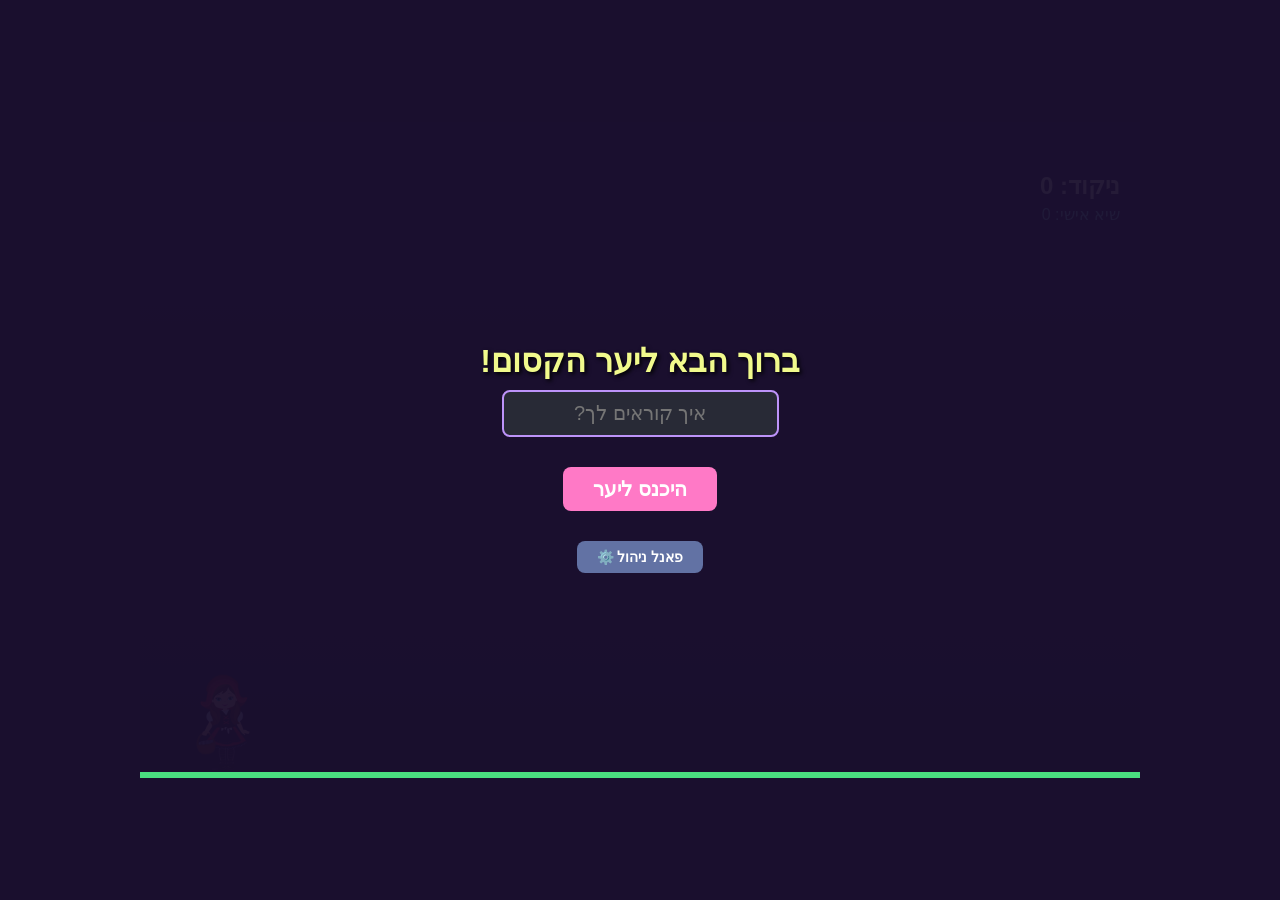
==== commit 48768136: "Add game logic and styles for the new forest adventure game - Introduced main game logic in `game.js" ====
--- a/index.html
+++ b/index.html
@@ -4,152 +4,7 @@
     <meta charset="UTF-8">
     <meta name="viewport" content="width=device-width, initial-scale=1.0, maximum-scale=1.0, user-scalable=no">
     <title>המרדף ביער הקסום</title>
-    <style>
-        :root {
-            --jump-height: -180px;
-            --double-jump-height: -260px;
-        }
-
-        body {
-            margin: 0;
-            display: flex;
-            justify-content: center;
-            align-items: center;
-            height: 100vh;
-            background-color: #1a0f2e;
-            font-family: 'Segoe UI', Tahoma, Geneva, Verdana, sans-serif;
-            overflow: hidden;
-        }
-
-        #game-container {
-            width: 1000px; 
-            height: 650px; 
-            border-bottom: 6px solid #4ade80;
-            background: linear-gradient(to bottom, #2d1b4e, #1a0f2e);
-            position: relative;
-            overflow: hidden;
-            /* הטרנספורמציה החכמה שתשנה את הגודל מהמרכז */
-            transform-origin: center center;
-        }
-
-        .overlay-screen {
-            position: absolute;
-            top: 0;
-            left: 0;
-            width: 100%;
-            height: 100%;
-            background-color: rgba(26, 15, 46, 0.95);
-            display: flex;
-            flex-direction: column;
-            justify-content: center;
-            align-items: center;
-            z-index: 100;
-            color: white;
-            overflow-y: auto; 
-        }
-
-        #password-modal {
-            background-color: rgba(0, 0, 0, 0.85);
-            z-index: 110; 
-        }
-
-        .overlay-screen h1, .overlay-screen h2 {
-            color: #f1fa8c;
-            margin-bottom: 10px;
-            text-shadow: 2px 2px 4px #000;
-            text-align: center;
-        }
-
-        #player-name, #admin-password-input {
-            font-size: 20px;
-            padding: 10px;
-            border-radius: 8px;
-            border: 2px solid #bd93f9;
-            text-align: center;
-            margin-bottom: 20px;
-            outline: none;
-            background: #282a36;
-            color: white;
-        }
-
-        .action-btn {
-            font-size: 20px;
-            padding: 10px 30px;
-            background-color: #ff79c6;
-            color: white;
-            border: none;
-            border-radius: 8px;
-            cursor: pointer;
-            font-weight: bold;
-            transition: 0.2s;
-            margin-top: 10px;
-        }
-
-        .action-btn:hover { background-color: #ff92d0; transform: scale(1.05); }
-
-        #admin-panel-btn { background-color: #6272a4; font-size: 14px; padding: 8px 20px; margin-top: 30px; }
-        #admin-panel-btn:hover { background-color: #7a8ec9; }
-
-        #leaderboard-table, #admin-table { width: 100%; border-collapse: collapse; }
-        
-        .table-container { 
-            width: 80%; 
-            margin-top: 5px; 
-            background: rgba(0,0,0,0.6); 
-            border-radius: 8px; 
-            overflow: hidden; 
-            border: 2px solid #bd93f9;
-        }
-        
-        #admin-table-container { max-height: 250px; overflow-y: auto; }
-
-        #leaderboard-table th, #leaderboard-table td, #admin-table th, #admin-table td {
-            border: 1px solid #bd93f9; padding: 8px; text-align: center; font-size: 16px;
-        }
-        #leaderboard-table th, #admin-table th { background-color: #bd93f9; color: #282a36; position: sticky; top: 0; font-weight: bold; }
-
-        .delete-btn { background-color: #ff5555; color: white; border: none; border-radius: 4px; cursor: pointer; padding: 4px 8px; font-weight: bold; }
-        .delete-btn:hover { background-color: #ff2222; }
-
-        .edit-btn { background-color: #f1fa8c; color: #282a36; border: none; border-radius: 4px; cursor: pointer; padding: 4px 8px; font-weight: bold; margin-left: 5px; }
-        .edit-btn:hover { background-color: #ffffa5; }
-
-        .settings-container { width: 90%; background: rgba(40, 42, 54, 0.8); border: 2px solid #50fa7b; border-radius: 8px; padding: 15px; margin-top: 15px; text-align: center; }
-        .settings-grid { display: grid; grid-template-columns: 1fr 1fr; gap: 12px; text-align: right; margin-bottom: 15px; }
-        .settings-grid label { font-size: 15px; color: white; display: flex; justify-content: space-between; align-items: center; background: rgba(0,0,0,0.4); padding: 6px 12px; border-radius: 5px; }
-        .settings-grid input { background: #1a0f2e; color: #50fa7b; border: 1px solid #50fa7b; border-radius: 4px; padding: 6px; font-weight: bold; width: 60px; text-align: center; }
-
-        #boss-ui { display: none; position: absolute; top: 10px; left: 50%; transform: translateX(-50%); width: 90%; justify-content: space-between; z-index: 20; }
-        .hp-box { background: rgba(0, 0, 0, 0.6); border: 2px solid #ffd700; color: white; padding: 5px 15px; border-radius: 8px; font-weight: bold; font-size: 18px; }
-
-        #red-hp-text { color: #ff4d4d; }
-        #hunter-hp-text { color: #4dabf7; }
-        #boss-hp-text { color: #9c27b0; }
-
-        #player { width: 70px; height: 100px; background-image: url('red.png'); background-size: contain; background-repeat: no-repeat; position: absolute; bottom: 0; left: 50px; transform-origin: center; transform: translateY(0) rotate(0deg) scale(1, 1); z-index: 5; transition: transform 0.15s cubic-bezier(0.4, 0, 0.2, 1); }
-        #hunter { display: none; width: 80px; height: 110px; background-image: url('hunter.png'); background-size: contain; background-repeat: no-repeat; background-position: bottom; position: absolute; bottom: 0; left: 140px; z-index: 6; transform-origin: center; transition: transform 0.15s cubic-bezier(0.4, 0, 0.2, 1); }
-        .duck { transform: scaleY(0.25) scaleX(1.4) !important; transform-origin: bottom !important; }
-        #boss { display: none; width: 150px; height: 150px; background-image: url('wolf.png'); background-size: contain; background-repeat: no-repeat; background-position: bottom; position: absolute; right: 20px; bottom: 0; z-index: 5; transform: scaleX(-1); transition: bottom 0.5s ease-out; }
-        .obstacle { width: 80px; height: 60px; background-image: url('wolf.png'); background-size: contain; background-repeat: no-repeat; background-position: bottom; position: absolute; bottom: 0; z-index: 4; }
-
-        .jump { animation: jump-flip 0.7s forwards; }
-        @keyframes jump-flip { 0% { transform: translateY(0) rotate(0deg); animation-timing-function: ease-out; } 50% { transform: translateY(var(--jump-height)) rotate(180deg); animation-timing-function: ease-in; } 100% { transform: translateY(0) rotate(360deg); } }
-        .double-jump { animation: double-jump-flip 0.7s forwards; }
-        @keyframes double-jump-flip { 0% { transform: translateY(-100px) rotate(0deg); animation-timing-function: ease-out; } 50% { transform: translateY(var(--double-jump-height)) rotate(180deg); animation-timing-function: ease-in; } 100% { transform: translateY(0) rotate(360deg); } }
-
-        #score-container { position: absolute; top: 50px; right: 20px; text-align: right; z-index: 10; }
-        #score { color: #f8f8f2; font-size: 24px; font-weight: bold; }
-        #high-score { color: #8be9fd; font-size: 16px; margin-top: 5px; }
-        #boost-msg { position: absolute; top: 50px; left: 20px; color: #ffb86c; font-size: 20px; font-weight: bold; display: none; animation: blink 1s infinite; z-index: 10; }
-        @keyframes blink { 0%, 100% { opacity: 1; } 50% { opacity: 0.5; } }
-        #center-msg { position: absolute; top: 40%; width: 100%; text-align: center; color: #f1fa8c; font-size: 28px; font-weight: bold; display: none; z-index: 10; text-shadow: 2px 2px 4px #000; }
-
-        .projectile { position: absolute; z-index: 15; }
-        .grandma { width: 50px; height: 60px; background-image: url('savta.png'); background-size: contain; background-repeat: no-repeat; background-position: center; }
-        .cake { width: 45px; height: 45px; background-image: url('cake.png'); background-size: contain; background-repeat: no-repeat; background-position: center; }
-
-        #game-over-screen, #admin-screen, #password-modal { display: none; }
-    </style>
+    <link rel="stylesheet" href="css/styles.css">
 </head>
 <body>
 
@@ -157,7 +12,8 @@
     <div id="start-screen" class="overlay-screen">
         <h1>ברוך הבא ליער הקסום!</h1>
         <input type="text" id="player-name" placeholder="איך קוראים לך?" autocomplete="off" />
-        <button id="start-btn" class="action-btn">היכנס ליער</button>
+        <p id="name-error" style="color:#ff5555; display:none; margin:5px 0 0 0;">בבקשה הכנס שם כדי להתחיל לשחק!</p>
+        <button id="start-btn" class="action-btn" disabled>היכנס ליער</button>
         <button id="admin-panel-btn" class="action-btn">פאנל ניהול ⚙️</button>
     </div>
 
@@ -251,519 +107,15 @@
     <div id="player"></div>
     <div id="hunter"></div>
     <div id="boss"></div>
+    <!-- on-screen mobile controls -->
+    <div id="mobile-controls">
+        <button id="jump-btn" class="mobile-btn">קפוץ</button>
+        <button id="duck-btn" class="mobile-btn">התכופף</button>
+        <button id="shoot-btn" class="mobile-btn">ירי</button>
+    </div>
 </div>
 
-<script>
-    // --- מערכת ההתאמה האוטומטית למסך (Smart Scale) ---
-    let gameScale = 1;
-    function resizeGame() {
-        // מתאים את המסך בדיוק לפי הרוחב והגובה של הדפדפן, עם טיפה שוליים (0.95)
-        let scaleX = window.innerWidth / 1000;
-        let scaleY = window.innerHeight / 650;
-        gameScale = Math.min(scaleX, scaleY) * 0.98;
-        document.getElementById('game-container').style.transform = `scale(${gameScale})`;
-    }
-    window.addEventListener('resize', resizeGame);
-    resizeGame(); // הפעלה ראשונית כשפותחים את המשחק
-
-    const player = document.getElementById("player");
-    const hunter = document.getElementById("hunter");
-    const boss = document.getElementById("boss");
-    const container = document.getElementById("game-container");
-    const scoreElement = document.getElementById("score");
-    const highScoreElement = document.getElementById("high-score");
-    const centerMsg = document.getElementById("center-msg");
-    const boostMsg = document.getElementById("boost-msg");
-    const bossUI = document.getElementById("boss-ui");
-    
-    const startScreen = document.getElementById("start-screen");
-    const gameOverScreen = document.getElementById("game-over-screen");
-    const adminScreen = document.getElementById("admin-screen");
-    
-    const passwordModal = document.getElementById("password-modal");
-    const passwordInput = document.getElementById("admin-password-input");
-    const submitPasswordBtn = document.getElementById("submit-password-btn");
-    const cancelPasswordBtn = document.getElementById("cancel-password-btn");
-    const passwordError = document.getElementById("password-error");
-    
-    const nameInput = document.getElementById("player-name");
-    const startBtn = document.getElementById("start-btn");
-    
-    const playAgainBtn = document.getElementById("play-again-btn");
-    const homeBtn = document.getElementById("home-btn");
-
-    const adminPanelBtn = document.getElementById("admin-panel-btn");
-    const adminBackBtn = document.getElementById("admin-back-btn");
-    const adminClearAllBtn = document.getElementById("admin-clear-all-btn");
-    const saveSettingsBtn = document.getElementById("save-settings-btn");
-    const resetSettingsBtn = document.getElementById("reset-settings-btn");
-    const adminTableBody = document.getElementById("admin-table-body");
-    const leaderboardBody = document.getElementById("leaderboard-body");
-
-    const redHpText = document.getElementById("red-hp-text");
-    const hunterHpText = document.getElementById("hunter-hp-text");
-    const bossHpText = document.getElementById("boss-hp-text");
-
-    let defaultSettings = { 
-        jumpHeight: 180, wolfSpeed: 7, hunterSpeed: 10, bossSpeed: 8,
-        hunterHP: 200, redHP: 20, bossHP: 200, bossThreshold: 500,
-        hunterDamage: 10, bossDamage: 10, wolfSpeedIncrease: 1 
-    };
-    
-    let gameSettings;
-    try {
-        let saved = localStorage.getItem("forest_settings_v10");
-        if (saved) { gameSettings = JSON.parse(saved); } 
-        else { gameSettings = JSON.parse(JSON.stringify(defaultSettings)); }
-    } catch (e) { gameSettings = JSON.parse(JSON.stringify(defaultSettings)); }
-
-    for (let key in defaultSettings) {
-        if (gameSettings[key] === undefined || gameSettings[key] === null || isNaN(gameSettings[key])) {
-            gameSettings[key] = defaultSettings[key];
-        }
-    }
-
-    let currentWolfSpeed = Number(gameSettings.wolfSpeed) || 7;
-    let nextBossScore = Number(gameSettings.bossThreshold) || 500;
-
-    function applyGameSettings() {
-        document.documentElement.style.setProperty('--jump-height', `-${gameSettings.jumpHeight}px`);
-        document.documentElement.style.setProperty('--double-jump-height', `-${gameSettings.jumpHeight + 80}px`);
-    }
-    applyGameSettings();
-
-    function getScoresSafely() {
-        try {
-            let saved = JSON.parse(localStorage.getItem("forest_scores_v10"));
-            if (Array.isArray(saved)) {
-                return saved.filter(s => s && typeof s.name === 'string' && typeof s.score === 'number');
-            }
-        } catch(e) {}
-        return [];
-    }
-
-    // פונקציה חכמה שמתרגמת את הקואורדינטות המוגדלות/מוקטנות למספרים שהמשחק מבין!
-    function getLocalRect(el) {
-        let rect = el.getBoundingClientRect();
-        let cRect = container.getBoundingClientRect();
-        return {
-            left: (rect.left - cRect.left) / gameScale,
-            right: (rect.right - cRect.left) / gameScale,
-            top: (rect.top - cRect.top) / gameScale,
-            bottom: (rect.bottom - cRect.top) / gameScale,
-            width: rect.width / gameScale,
-            height: rect.height / gameScale
-        };
-    }
-
-    saveSettingsBtn.addEventListener("click", () => {
-        gameSettings.jumpHeight = parseInt(document.getElementById("setting-jump").value) || 180;
-        gameSettings.wolfSpeed = parseInt(document.getElementById("setting-wolf-speed").value) || 7;
-        gameSettings.bossThreshold = parseInt(document.getElementById("setting-boss-threshold").value) || 500;
-        gameSettings.hunterHP = parseInt(document.getElementById("setting-hunter-hp").value) || 200;
-        gameSettings.hunterDamage = parseInt(document.getElementById("setting-hunter-damage").value) || 10;
-        gameSettings.hunterSpeed = parseInt(document.getElementById("setting-hunter-speed").value) || 10;
-        gameSettings.redHP = parseInt(document.getElementById("setting-red-hp").value) || 20;
-        gameSettings.bossDamage = parseInt(document.getElementById("setting-boss-damage").value) || 10;
-        gameSettings.bossSpeed = parseInt(document.getElementById("setting-boss-speed").value) || 8;
-        gameSettings.bossHP = parseInt(document.getElementById("setting-boss-hp").value) || 200;
-        
-        let incValue = parseFloat(document.getElementById("setting-wolf-speed-inc").value);
-        gameSettings.wolfSpeedIncrease = isNaN(incValue) ? 0 : incValue;
-
-        localStorage.setItem("forest_settings_v10", JSON.stringify(gameSettings));
-        applyGameSettings();
-        
-        nextBossScore = gameSettings.bossThreshold;
-        currentWolfSpeed = gameSettings.wolfSpeed; 
-        alert("הגדרות המשחק נשמרו בהצלחה!");
-    });
-
-    resetSettingsBtn.addEventListener("click", () => {
-        if (confirm("האם לאפס את כל ההגדרות למצב הרגיל של המשחק?")) {
-            gameSettings = JSON.parse(JSON.stringify(defaultSettings)); 
-            localStorage.setItem("forest_settings_v10", JSON.stringify(gameSettings));
-            
-            document.getElementById("setting-jump").value = gameSettings.jumpHeight;
-            document.getElementById("setting-wolf-speed").value = gameSettings.wolfSpeed;
-            document.getElementById("setting-boss-threshold").value = gameSettings.bossThreshold;
-            document.getElementById("setting-hunter-hp").value = gameSettings.hunterHP;
-            document.getElementById("setting-hunter-damage").value = gameSettings.hunterDamage;
-            document.getElementById("setting-hunter-speed").value = gameSettings.hunterSpeed;
-            document.getElementById("setting-red-hp").value = gameSettings.redHP;
-            document.getElementById("setting-boss-damage").value = gameSettings.bossDamage;
-            document.getElementById("setting-boss-speed").value = gameSettings.bossSpeed;
-            document.getElementById("setting-boss-hp").value = gameSettings.bossHP;
-            document.getElementById("setting-wolf-speed-inc").value = gameSettings.wolfSpeedIncrease;
-
-            applyGameSettings();
-            nextBossScore = gameSettings.bossThreshold;
-            currentWolfSpeed = gameSettings.wolfSpeed; 
-            alert("ההגדרות אופסו בהצלחה לברירת המחדל!");
-        }
-    });
-
-    let score = 0; let isGameOver = false; let gameStarted = false; let isNameEntered = false; 
-    let playerName = ""; let isGodMode = false; let jumps = 0; let jumpTimeout; 
-    let isDucking = false; let inputBuffer = ""; let canShoot = true; 
-    let bossStageInitiated = false; let isBossFightActive = false;
-    let redHP = gameSettings.redHP; let hunterHP = gameSettings.hunterHP; let bossHP = gameSettings.bossHP;
-    let pointMultiplier = 1; let isBoostOnCooldown = false;
-    let obstacleCreationTimeout; let bossMoveInterval; let bossShootInterval; let projectilesInterval;
-
-    window.onload = () => {
-        let savedName = localStorage.getItem("lastPlayerName");
-        if (savedName) { nameInput.value = savedName; }
-        
-        if (sessionStorage.getItem("autoStartTriggered") === "true") {
-            sessionStorage.removeItem("autoStartTriggered");
-            playerName = savedName || "שחקן";
-            isNameEntered = true;
-            startScreen.style.display = "none";
-            centerMsg.style.display = "none"; 
-            gameStarted = true;
-            createObstacle(); 
-        } else {
-            nameInput.focus();
-        }
-    };
-
-    playAgainBtn.addEventListener("click", () => {
-        sessionStorage.setItem("autoStartTriggered", "true"); 
-        location.reload();
-    });
-
-    homeBtn.addEventListener("click", () => { location.reload(); });
-
-    function submitName() {
-        let typedName = nameInput.value.trim();
-        if (typedName === "") { alert("בבקשה הכנס שם כדי להתחיל לשחק!"); return; }
-
-        playerName = typedName; localStorage.setItem("lastPlayerName", playerName); 
-
-        if (playerName === "livne1906") {
-            isGodMode = true; alert("⭐ קוד סודי הופעל! ⭐\nמצב אל-מוות פעיל.");
-        } else { isGodMode = false; }
-
-        let personalBest = getPlayerBestScore(playerName); highScoreElement.innerText = "שיא אישי: " + personalBest;
-        startScreen.style.display = "none"; centerMsg.style.display = "block"; isNameEntered = true;
-    }
-
-    startBtn.addEventListener("click", submitName);
-    nameInput.addEventListener("keydown", (e) => { if (e.key === "Enter") submitName(); });
-
-    adminPanelBtn.addEventListener("click", () => {
-        passwordInput.value = ""; passwordError.style.display = "none"; passwordModal.style.display = "flex"; passwordInput.focus();
-    });
-    cancelPasswordBtn.addEventListener("click", () => { passwordModal.style.display = "none"; });
-
-    function checkAdminPassword() {
-        if (passwordInput.value === "admin123") {
-            passwordModal.style.display = "none"; startScreen.style.display = "none"; loadAdminPanel(); adminScreen.style.display = "flex";   
-        } else {
-            passwordError.style.display = "block"; passwordInput.value = ""; passwordInput.focus();
-        }
-    }
-
-    submitPasswordBtn.addEventListener("click", checkAdminPassword);
-    passwordInput.addEventListener("keydown", (e) => { if (e.key === "Enter") checkAdminPassword(); });
-    adminBackBtn.addEventListener("click", () => { adminScreen.style.display = "none"; startScreen.style.display = "flex"; });
-
-    function loadAdminPanel() {
-        let scores = getScoresSafely();
-        scores.sort((a, b) => b.score - a.score); 
-        
-        document.getElementById("setting-jump").value = gameSettings.jumpHeight;
-        document.getElementById("setting-wolf-speed").value = gameSettings.wolfSpeed;
-        document.getElementById("setting-boss-threshold").value = gameSettings.bossThreshold;
-        document.getElementById("setting-hunter-hp").value = gameSettings.hunterHP;
-        document.getElementById("setting-hunter-damage").value = gameSettings.hunterDamage;
-        document.getElementById("setting-hunter-speed").value = gameSettings.hunterSpeed;
-        document.getElementById("setting-red-hp").value = gameSettings.redHP;
-        document.getElementById("setting-boss-damage").value = gameSettings.bossDamage;
-        document.getElementById("setting-boss-speed").value = gameSettings.bossSpeed;
-        document.getElementById("setting-boss-hp").value = gameSettings.bossHP;
-        document.getElementById("setting-wolf-speed-inc").value = gameSettings.wolfSpeedIncrease;
-
-        adminTableBody.innerHTML = "";
-        
-        if (scores.length === 0) { 
-            adminTableBody.innerHTML = "<tr><td colspan='4' style='padding: 20px; font-size: 18px; color: #ffb86c;'>אין שיאים במערכת עדיין.<br>שחק פעם אחת כדי שהשיא שלך יופיע כאן!</td></tr>"; 
-            return; 
-        }
-
-        scores.forEach((playerData, index) => {
-            let safeName = playerData.name.replace(/'/g, "\\'");
-            adminTableBody.innerHTML += `
-                <tr>
-                    <td>${index + 1}</td><td>${playerData.name}</td><td>${playerData.score}</td>
-                    <td>
-                        <button class="edit-btn" onclick="editSpecificScore('${safeName}', ${playerData.score})" title="ערוך ניקוד">✏️</button>
-                        <button class="delete-btn" onclick="deleteSpecificScore('${safeName}')" title="מחק שחקן">❌</button>
-                    </td>
-                </tr>
-            `;
-        });
-    }
-
-    window.editSpecificScore = function(nameToEdit, currentScore) {
-        let newScoreStr = prompt(`הכנס ניקוד חדש עבור ${nameToEdit}:`, currentScore);
-        if (newScoreStr !== null && newScoreStr.trim() !== "") {
-            let newScore = parseInt(newScoreStr);
-            if (!isNaN(newScore)) {
-                let scores = getScoresSafely();
-                let playerIndex = scores.findIndex(s => s.name === nameToEdit);
-                if (playerIndex !== -1) {
-                    scores[playerIndex].score = newScore; localStorage.setItem("forest_scores_v10", JSON.stringify(scores)); loadAdminPanel(); 
-                }
-            } else { alert("שגיאה: יש להזין מספרים בלבד."); }
-        }
-    };
-
-    window.deleteSpecificScore = function(nameToDelete) {
-        if (confirm("האם למחוק לצמיתות את השיא של: " + nameToDelete + "?")) {
-            let scores = getScoresSafely();
-            scores = scores.filter(s => s.name !== nameToDelete); localStorage.setItem("forest_scores_v10", JSON.stringify(scores)); loadAdminPanel();
-        }
-    };
-
-    adminClearAllBtn.addEventListener("click", () => {
-        if (confirm("אזהרה! האם אתה בטוח שאתה רוצה למחוק את כל השיאים במשחק?")) {
-            localStorage.removeItem("forest_scores_v10"); alert("כל השיאים נמחקו בהצלחה!"); loadAdminPanel(); 
-        }
-    });
-
-    function getPlayerBestScore(name) {
-        let scores = getScoresSafely();
-        let p = scores.find(s => s.name === name); return p ? p.score : 0;
-    }
-
-    function updateAndShowLeaderboard() {
-        let scores = getScoresSafely();
-        let existingPlayer = scores.find(s => s.name === playerName);
-        if (existingPlayer) {
-            if (score > existingPlayer.score) { existingPlayer.score = score; }
-        } else {
-            scores.push({ name: playerName, score: score });
-        }
-        scores.sort((a, b) => b.score - a.score); localStorage.setItem("forest_scores_v10", JSON.stringify(scores));
-
-        leaderboardBody.innerHTML = ""; 
-        if(scores.length === 0) {
-            leaderboardBody.innerHTML = "<tr><td colspan='3'>אין שיאים עדיין</td></tr>";
-        } else {
-            let top5 = scores.slice(0, 5);
-            top5.forEach((playerData, index) => {
-                let rowStyle = (playerData.name === playerName) ? "color: #f1fa8c; font-weight: bold;" : "";
-                leaderboardBody.innerHTML += `<tr style="${rowStyle}"><td>${index + 1}</td><td>${playerData.name}</td><td>${playerData.score}</td></tr>`;
-            });
-        }
-    }
-
-    function activateBoost() {
-        if (isBoostOnCooldown) return;
-        pointMultiplier = 2; isBoostOnCooldown = true; boostMsg.style.display = "block"; 
-        setTimeout(() => { pointMultiplier = 1; boostMsg.style.display = "none"; }, 5000);
-        setTimeout(() => { isBoostOnCooldown = false; }, 10000);
-    }
-
-    function jump() {
-        if (isGameOver || isDucking || jumps >= 2) return;
-        jumps++; player.classList.remove("jump", "double-jump"); hunter.classList.remove("jump", "double-jump"); void player.offsetWidth; 
-        
-        if (jumps === 1) { player.classList.add("jump"); if (isBossFightActive && hunterHP > 0) hunter.classList.add("jump"); } 
-        else if (jumps === 2) { player.classList.add("double-jump"); if (isBossFightActive && hunterHP > 0) hunter.classList.add("double-jump"); }
-        clearTimeout(jumpTimeout);
-        jumpTimeout = setTimeout(() => { player.classList.remove("jump", "double-jump"); hunter.classList.remove("jump", "double-jump"); jumps = 0; }, 700); 
-    }
-
-    function triggerBossStage() {
-        bossStageInitiated = true; let timeLeft = 10; centerMsg.style.display = "block"; centerMsg.style.color = "#ff5555";
-        let countdownTimer = setInterval(() => {
-            centerMsg.innerHTML = "אזהרה! הבוס מגיע בעוד: " + timeLeft + " שניות!"; timeLeft--;
-            if (timeLeft < 0 || isGameOver) {
-                clearInterval(countdownTimer); centerMsg.style.display = "none";
-                if (!isGameOver) startBossFight();
-            }
-        }, 1000);
-    }
-
-    function startBossFight() {
-        isBossFightActive = true; document.querySelectorAll(".obstacle").forEach(obs => obs.remove()); clearTimeout(obstacleCreationTimeout);
-
-        bossHP = gameSettings.bossHP; hunterHP = gameSettings.hunterHP; redHP = gameSettings.redHP;
-        bossHpText.innerText = bossHP; hunterHpText.innerText = hunterHP; redHpText.innerText = redHP;
-        bossUI.style.display = "flex"; hunter.style.display = "block"; boss.style.display = "block";
-
-        bossMoveInterval = setInterval(() => { if (isGameOver) return; let randomY = Math.random() * 180; boss.style.bottom = randomY + "px"; }, 1000);
-        bossShootInterval = setInterval(() => { if (isGameOver) return; shootProjectile("boss"); }, 1500);
-        projectilesInterval = setInterval(checkProjectilesCollision, 20);
-    }
-
-    function shootProjectile(shooter) {
-        if (isGameOver) return;
-        const proj = document.createElement("div"); proj.classList.add("projectile"); 
-
-        if (shooter === "hunter") {
-            proj.classList.add("grandma"); proj.dataset.type = "hunter";
-            let hunterRect = getLocalRect(hunter);
-            let hunterVisualBottom = 650 - hunterRect.bottom;
-            proj.style.left = hunterRect.right + "px"; 
-            proj.style.bottom = (hunterVisualBottom + 30) + "px"; 
-            container.appendChild(proj); animateProjectile(proj, gameSettings.hunterSpeed); 
-        } else if (shooter === "boss") {
-            proj.classList.add("cake"); proj.dataset.type = "boss";
-            let bossRect = getLocalRect(boss);
-            let bossVisualBottom = 650 - bossRect.bottom;
-            proj.style.left = (bossRect.left - 45) + "px"; 
-            proj.style.bottom = (bossVisualBottom + 50) + "px";
-            container.appendChild(proj); animateProjectile(proj, -gameSettings.bossSpeed); 
-        }
-    }
-
-    function animateProjectile(element, speed) {
-        let timer = setInterval(() => {
-            if (isGameOver || !document.body.contains(element)) { clearInterval(timer); return; }
-            let currentLeft = parseFloat(element.style.left || 0); element.style.left = (currentLeft + speed) + "px";
-            if (currentLeft < -50 || currentLeft > 1050) { clearInterval(timer); element.remove(); }
-        }, 20);
-    }
-
-    function checkProjectilesCollision() {
-        if (isGameOver || !isBossFightActive) return;
-        let pRect = getLocalRect(player); let hRect = getLocalRect(hunter); let bRect = getLocalRect(boss);
-
-        document.querySelectorAll(".projectile").forEach(proj => {
-            let projRect = getLocalRect(proj);
-
-            if (proj.dataset.type === "boss") {
-                if (hunterHP > 0 && checkRectCollision(projRect, hRect)) {
-                    if (!isGodMode) { hunterHP -= gameSettings.bossDamage; hunterHpText.innerText = hunterHP; }
-                    proj.remove(); if (hunterHP <= 0) hunter.style.display = "none";
-                } else if (checkRectCollision(projRect, pRect)) {
-                    if (!isGodMode) { redHP -= gameSettings.bossDamage; redHpText.innerText = redHP; }
-                    proj.remove(); if (redHP <= 0) endGame("אוי לא! העוגות של הבוס הכניעו את כיפה אדומה.");
-                }
-            } 
-            if (proj.dataset.type === "hunter") {
-                if (checkRectCollision(projRect, bRect)) {
-                    bossHP -= gameSettings.hunterDamage; bossHpText.innerText = bossHP; 
-                    proj.remove(); if (bossHP <= 0) bossDefeated();
-                }
-            }
-        });
-    }
-
-    function checkRectCollision(rect1, rect2) {
-        return (rect1.right > rect2.left && rect1.left < rect2.right && rect1.bottom > rect2.top && rect1.top < rect2.bottom);
-    }
-
-    function bossDefeated() {
-        isBossFightActive = false; bossStageInitiated = false; nextBossScore += gameSettings.bossThreshold;
-        clearInterval(bossMoveInterval); clearInterval(bossShootInterval); clearInterval(projectilesInterval);
-        document.querySelectorAll(".projectile").forEach(p => p.remove());
-        boss.style.display = "none"; bossUI.style.display = "none";
-        endGame("🏆 ניצחון מוחלט! הבסת את זאב הבוס והצלת את היער הקסום! 🏆");
-    }
-
-    function endGame(reasonMessage) {
-        isGameOver = true; document.getElementById("center-msg").style.display = "none"; boostMsg.style.display = "none";
-        document.getElementById("end-reason").innerText = reasonMessage;
-        
-        let personalBest = getPlayerBestScore(playerName);
-        if (score > personalBest) { document.getElementById("end-score").innerText = `ניקוד סופי: ${score} (שיא חדש! 🎉)`; } 
-        else { document.getElementById("end-score").innerText = `ניקוד סופי: ${score}`; }
-
-        updateAndShowLeaderboard(); gameOverScreen.style.display = "flex";
-    }
-
-    // תמיכה במסכי מגע למובייל! (לחיצה על המסך קופצת)
-    document.addEventListener("touchstart", (e) => {
-        if (e.target.tagName === 'INPUT' || e.target.tagName === 'BUTTON') return;
-        if (!isNameEntered || startScreen.style.display === "flex" || adminScreen.style.display === "flex" || passwordModal.style.display === "flex") return; 
-
-        if (!gameStarted) { gameStarted = true; centerMsg.style.display = "none"; createObstacle(); }
-        jump();
-    });
-
-    document.addEventListener("keydown", (event) => {
-        if (!isNameEntered || startScreen.style.display === "flex" || adminScreen.style.display === "flex" || passwordModal.style.display === "flex") return; 
-
-        if (event.key) {
-            inputBuffer += event.key.toLowerCase(); if (inputBuffer.length > 4) inputBuffer = inputBuffer.slice(-4);
-            if (inputBuffer === "skip" && !bossStageInitiated && !isBossFightActive && gameStarted) {
-                score = nextBossScore; scoreElement.innerHTML = "ניקוד: " + score; inputBuffer = ""; triggerBossStage(); 
-            }
-        }
-
-        if (event.code === "Space") {
-            if (!gameStarted) { gameStarted = true; centerMsg.style.display = "none"; createObstacle(); }
-            jump();
-        }
-        if ((event.code === "KeyZ" || event.key === "ז") && isBossFightActive && hunterHP > 0) {
-            if (canShoot) { shootProjectile("hunter"); canShoot = false; setTimeout(() => { canShoot = true; }, 100); }
-        }
-        if ((event.key === "Shift" || event.code === "ShiftLeft" || event.code === "ShiftRight") && jumps === 0) {
-            isDucking = true; player.classList.add("duck"); hunter.classList.add("duck");
-        }
-    });
-
-    document.addEventListener("keyup", (event) => {
-        if (!isNameEntered) return;
-        if (event.key === "Shift" || event.code === "ShiftLeft" || event.code === "ShiftRight") {
-            isDucking = false; player.classList.remove("duck"); hunter.classList.remove("duck");
-        }
-    });
-
-    function createObstacle() {
-        if (isGameOver || isBossFightActive) return;
-        if (score >= nextBossScore && !bossStageInitiated) triggerBossStage();
-
-        const obstacle = document.createElement("div"); obstacle.classList.add("obstacle"); container.appendChild(obstacle);
-        let obstacleLeft = 1000; obstacle.style.left = obstacleLeft + "px";
-        
-        let timer = setInterval(() => {
-            if (isGameOver || isBossFightActive) { clearInterval(timer); return; }
-
-            let safeSpeed = Number(currentWolfSpeed);
-            if (isNaN(safeSpeed) || safeSpeed <= 0) safeSpeed = 7;
-
-            obstacleLeft -= safeSpeed; 
-            obstacle.style.left = obstacleLeft + "px";
-
-            let pRect = getLocalRect(player); 
-            let oRect = getLocalRect(obstacle); 
-            let marginX = 15, marginY = 10;
-
-            let oLeftSwept = oRect.left + marginX;
-            let oRightSwept = (oRect.right - marginX) + safeSpeed;
-
-            if (pRect.right > oLeftSwept && pRect.left < oRightSwept && pRect.bottom > oRect.top + marginY && pRect.top < oRect.bottom) {
-                if (pRect.bottom < oRect.top + 45 && jumps > 0) {
-                    clearInterval(timer); obstacle.remove(); 
-                    
-                    currentWolfSpeed += Number(gameSettings.wolfSpeedIncrease);
-                    
-                    let pointsEarned = 5 * pointMultiplier * (isGodMode ? 5 : 1);
-                    score += pointsEarned; scoreElement.innerHTML = "ניקוד: " + score;
-                    activateBoost();
-                } else { if (!isGodMode) { endGame("נתקעת בזאב!"); } }
-            }
-
-            if (obstacleLeft < -80) {
-                clearInterval(timer);
-                if (container.contains(obstacle)) {
-                    obstacle.remove();
-                    let pointsEarned = 1 * pointMultiplier * (isGodMode ? 5 : 1);
-                    score += pointsEarned; scoreElement.innerHTML = "ניקוד: " + score;
-                }
-            }
-        }, 20);
-
-        let nextObstacleTime = Math.random() * (3000 - 600) + 600;
-        obstacleCreationTimeout = setTimeout(createObstacle, nextObstacleTime);
-    }
-</script>
+<script src="js/game.js" defer></script>
 
 </body>
 </html>
--- a/css/styles.css
+++ b/css/styles.css
@@ -0,0 +1,159 @@
+/* extracted and refactored styles */
+:root {
+    --jump-height: -180px;
+    --double-jump-height: -260px;
+}
+
+body {
+    margin: 0;
+    display: flex;
+    justify-content: center;
+    align-items: center;
+    height: 100vh;
+    background-color: #1a0f2e;
+    font-family: 'Segoe UI', Tahoma, Geneva, Verdana, sans-serif;
+    overflow: hidden;
+}
+
+#game-container {
+    width: 100%;
+    max-width: 1000px;
+    aspect-ratio: 1000 / 650;
+    border-bottom: 6px solid #4ade80;
+    background: linear-gradient(to bottom, #2d1b4e, #1a0f2e);
+    position: relative;
+    overflow: hidden;
+    transform-origin: center center; /* scale from center */
+}
+
+.overlay-screen {
+    position: absolute;
+    top: 0;
+    left: 0;
+    width: 100%;
+    height: 100%;
+    background-color: rgba(26, 15, 46, 0.95);
+    display: flex;
+    flex-direction: column;
+    justify-content: center;
+    align-items: center;
+    z-index: 100;
+    color: white;
+    overflow-y: auto;
+}
+
+#password-modal {
+    background-color: rgba(0, 0, 0, 0.85);
+    z-index: 110;
+}
+
+.overlay-screen h1, .overlay-screen h2 {
+    color: #f1fa8c;
+    margin-bottom: 10px;
+    text-shadow: 2px 2px 4px #000;
+    text-align: center;
+}
+
+#player-name, #admin-password-input {
+    font-size: 20px;
+    padding: 10px;
+    border-radius: 8px;
+    border: 2px solid #bd93f9;
+    text-align: center;
+    margin-bottom: 20px;
+    outline: none;
+    background: #282a36;
+    color: white;
+}
+
+.action-btn {
+    font-size: 20px;
+    padding: 10px 30px;
+    background-color: #ff79c6;
+    color: white;
+    border: none;
+    border-radius: 8px;
+    cursor: pointer;
+    font-weight: bold;
+    transition: 0.2s;
+    margin-top: 10px;
+}
+
+.action-btn:hover { background-color: #ff92d0; transform: scale(1.05); }
+
+#admin-panel-btn { background-color: #6272a4; font-size: 14px; padding: 8px 20px; margin-top: 30px; }
+#admin-panel-btn:hover { background-color: #7a8ec9; }
+
+#leaderboard-table, #admin-table { width: 100%; border-collapse: collapse; }
+
+.table-container {
+    width: 80%;
+    margin-top: 5px;
+    background: rgba(0,0,0,0.6);
+    border-radius: 8px;
+    overflow: hidden;
+    border: 2px solid #bd93f9;
+}
+
+#admin-table-container { max-height: 250px; overflow-y: auto; }
+
+#leaderboard-table th, #leaderboard-table td, #admin-table th, #admin-table td {
+    border: 1px solid #bd93f9; padding: 8px; text-align: center; font-size: 16px;
+}
+#leaderboard-table th, #admin-table th { background-color: #bd93f9; color: #282a36; position: sticky; top: 0; font-weight: bold; }
+
+.delete-btn { background-color: #ff5555; color: white; border: none; border-radius: 4px; cursor: pointer; padding: 4px 8px; font-weight: bold; }
+.delete-btn:hover { background-color: #ff2222; }
+
+.edit-btn { background-color: #f1fa8c; color: #282a36; border: none; border-radius: 4px; cursor: pointer; padding: 4px 8px; font-weight: bold; margin-left: 5px; }
+.edit-btn:hover { background-color: #ffffa5; }
+
+.settings-container { width: 90%; background: rgba(40, 42, 54, 0.8); border: 2px solid #50fa7b; border-radius: 8px; padding: 15px; margin-top: 15px; text-align: center; }
+.settings-grid { display: grid; grid-template-columns: 1fr 1fr; gap: 12px; text-align: right; margin-bottom: 15px; }
+.settings-grid label { font-size: 15px; color: white; display: flex; justify-content: space-between; align-items: center; background: rgba(0,0,0,0.4); padding: 6px 12px; border-radius: 5px; }
+.settings-grid input { background: #1a0f2e; color: #50fa7b; border: 1px solid #50fa7b; border-radius: 4px; padding: 6px; font-weight: bold; width: 60px; text-align: center; }
+
+#boss-ui { display: none; position: absolute; top: 10px; left: 50%; transform: translateX(-50%); width: 90%; justify-content: space-between; z-index: 20; }
+.hp-box { background: rgba(0, 0, 0, 0.6); border: 2px solid #ffd700; color: white; padding: 5px 15px; border-radius: 8px; font-weight: bold; font-size: 18px; }
+
+#red-hp-text { color: #ff4d4d; }
+#hunter-hp-text { color: #4dabf7; }
+#boss-hp-text { color: #9c27b0; }
+
+#player { width: 70px; height: 100px; background-image: url('../assets/images/red.png'); background-size: contain; background-repeat: no-repeat; position: absolute; bottom: 0; left: 50px; transform-origin: center; transform: translateY(0) rotate(0deg) scale(1, 1); z-index: 5; transition: transform 0.15s cubic-bezier(0.4, 0, 0.2, 1); }
+#hunter { display: none; width: 80px; height: 110px; background-image: url('../assets/images/hunter.png'); background-size: contain; background-repeat: no-repeat; background-position: bottom; position: absolute; bottom: 0; left: 140px; z-index: 6; transform-origin: center; transition: transform 0.15s cubic-bezier(0.4, 0, 0.2, 1); }
+.duck { transform: scaleY(0.25) scaleX(1.4) !important; transform-origin: bottom !important; }
+#boss { display: none; width: 150px; height: 150px; background-image: url('../assets/images/wolf.png'); background-size: contain; background-repeat: no-repeat; background-position: bottom; position: absolute; right: 20px; bottom: 0; z-index: 5; transform: scaleX(-1); transition: bottom 0.5s ease-out; }
+.obstacle { width: 80px; height: 60px; background-image: url('../assets/images/wolf.png'); background-size: contain; background-repeat: no-repeat; background-position: bottom; position: absolute; bottom: 0; z-index: 4; }
+
+.jump { animation: jump-flip 0.7s forwards; }
+@keyframes jump-flip { 0% { transform: translateY(0) rotate(0deg); animation-timing-function: ease-out; } 50% { transform: translateY(var(--jump-height)) rotate(180deg); animation-timing-function: ease-in; } 100% { transform: translateY(0) rotate(360deg); } }
+.double-jump { animation: double-jump-flip 0.7s forwards; }
+@keyframes double-jump-flip { 0% { transform: translateY(-100px) rotate(0deg); animation-timing-function: ease-out; } 50% { transform: translateY(var(--double-jump-height)) rotate(180deg); animation-timing-function: ease-in; } 100% { transform: translateY(0) rotate(360deg); } }
+
+#score-container { position: absolute; top: 50px; right: 20px; text-align: right; z-index: 10; }
+#score { color: #f8f8f2; font-size: 24px; font-weight: bold; }
+#high-score { color: #8be9fd; font-size: 16px; margin-top: 5px; }
+#boost-msg { position: absolute; top: 50px; left: 20px; color: #ffb86c; font-size: 20px; font-weight: bold; display: none; animation: blink 1s infinite; z-index: 10; }
+@keyframes blink { 0%, 100% { opacity: 1; } 50% { opacity: 0.5; } }
+#center-msg { position: absolute; top: 40%; width: 100%; text-align: center; color: #f1fa8c; font-size: 28px; font-weight: bold; display: none; z-index: 10; text-shadow: 2px 2px 4px #000; }
+
+.projectile { position: absolute; z-index: 15; }
+.grandma { width: 50px; height: 60px; background-image: url('../assets/images/savta.png'); background-size: contain; background-repeat: no-repeat; background-position: center; }
+.cake { width: 45px; height: 45px; background-image: url('../assets/images/cake.png'); background-size: contain; background-repeat: no-repeat; background-position: center; }
+
+#game-over-screen, #admin-screen, #password-modal { display: none; }
+
+/* mobile control styles */
+#mobile-controls { position: absolute; bottom: 10px; left: 50%; transform: translateX(-50%); display: none; gap: 10px; z-index: 120; }
+.mobile-btn { padding: 12px 20px; font-size: 18px; background: rgba(0,0,0,0.5); color: #fff; border: none; border-radius: 8px; }
+.mobile-btn:active { background: rgba(255,255,255,0.2); }
+
+/* responsive tweaks */
+@media (max-width: 600px) {
+    #mobile-controls { display: flex; }
+    .action-btn { font-size: 18px; padding: 8px 20px; }
+    #score { font-size: 20px; }
+    #high-score { font-size: 14px; }
+    #center-msg { font-size: 24px; }
+}
